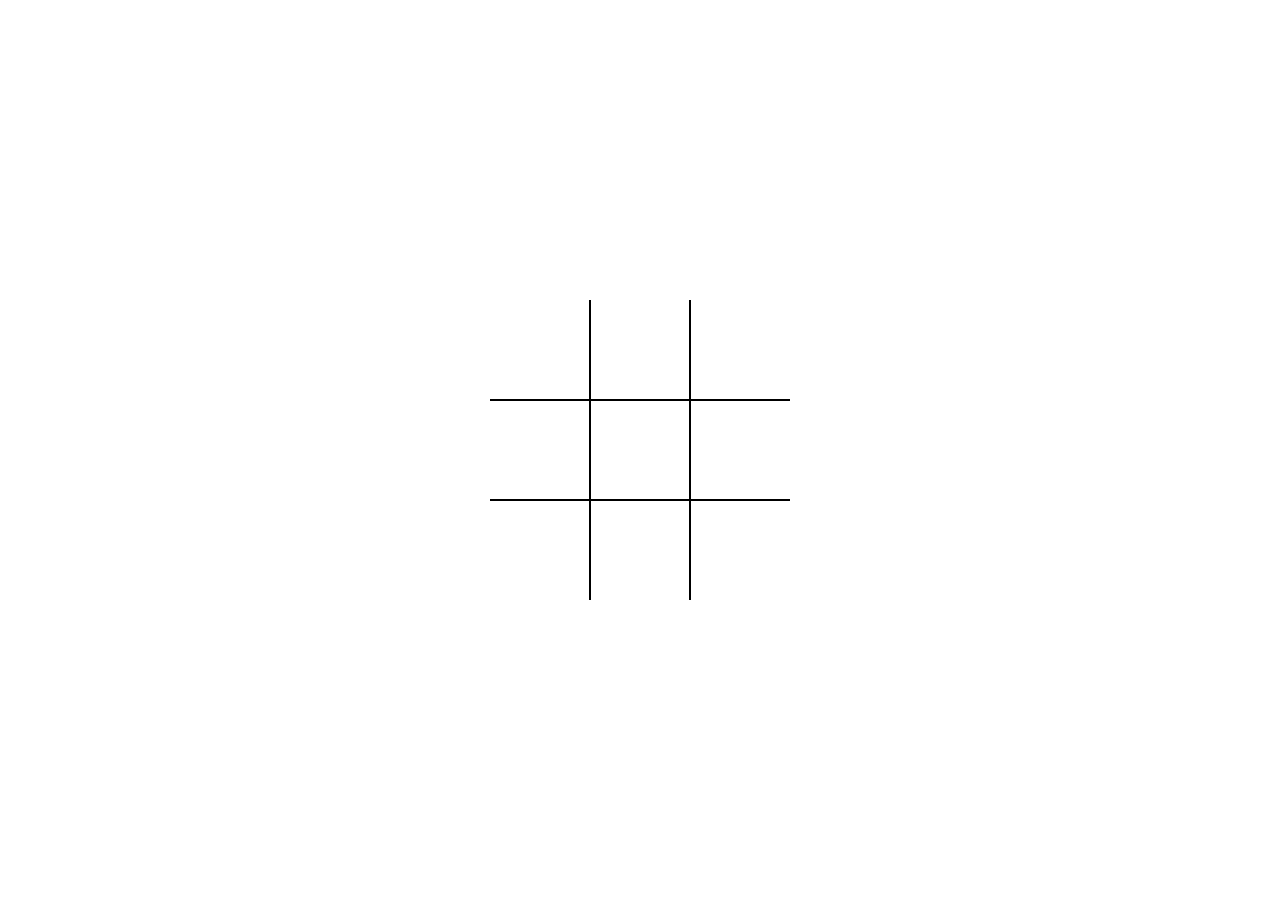
==== boterkaaseneiren/index.html @ f1d06ece "Peer Review" ====
<!DOCTYPE html>
<html lang="en">
<head>
  <meta charset="UTF-8">
  <meta name="viewport" content="width=device-width, initial-scale=1.0">
  <meta http-equiv="X-UA-Compatible" content="ie=edge">
  <link rel="stylesheet" href="styles.css">
  <script src="script.js" defer></script>
  <title>Boter kaas en eieren</title>
</head>
<body>
  <div class="board" id="board">
    <div class="cell" data-cell></div>
    <div class="cell" data-cell></div>
    <div class="cell" data-cell></div>
    <div class="cell" data-cell></div>
    <div class="cell" data-cell></div>
    <div class="cell" data-cell></div>
    <div class="cell" data-cell></div>
    <div class="cell" data-cell></div>
    <div class="cell" data-cell></div>
  </div>
<!-- (TIP) Hoezo zoveel div's en niet zeg maar canvas of zoiets, zou dat niet iets beter geweest zijn? -->
  <!-- Zorgt ervoor dat er lijnen verschijnen om figuren in te plaatsen -->
  <div class="winning-message" id="winningMessage">
    <div data-winning-message-text></div>
    <button id="restartButton">Opnieuw</button>
  </div>
  <!-- Zorgt ervoor dat je de game opnieuw kunt spelen -->
</body>
</html>
---- boterkaaseneiren/styles.css ----
*, *::after, *::before {
  box-sizing: border-box;
}
/* De grote van de vakken */

:root {
  --cell-size: 100px;
  --mark-size: calc(var(--cell-size) * .9);
}

body {
  margin: 0;
}

.board {
  width: 100vw;
  height: 100vh;
  display: grid;
  justify-content: center;
  align-content: center;
  justify-items: center;
  align-items: center;
  grid-template-columns: repeat(3, auto)
}



.cell {
  width: var(--cell-size);
  height: var(--cell-size);
  border: 1px solid black;
  display: flex;
  justify-content: center;
  align-items: center;
  position: relative;
  cursor: pointer;
}

/* De Css van de lijnen, het uiterlijk van de vakken */

.cell:first-child,
.cell:nth-child(2),
.cell:nth-child(3) {
  border-top: none;
}

.cell:nth-child(3n + 1) {
  border-left: none;
}

.cell:nth-child(3n + 3) {
  border-right: none;
}

.cell:last-child,
.cell:nth-child(8),
.cell:nth-child(7) {
  border-bottom: none;
}

.cell.x,
.cell.circle {
  cursor: not-allowed;
}
/* De css van de vakken zelf, de lijnen */

.cell.x::before,
.cell.x::after,
.cell.circle::before {
  background-color: black;
}

.board.x .cell:not(.x):not(.circle):hover::before,
.board.x .cell:not(.x):not(.circle):hover::after,
.board.circle .cell:not(.x):not(.circle):hover::before {
  background-color: lightgrey;
}
/* De hover van het kruisje en de circel */

.cell.x::before,
.cell.x::after,
.board.x .cell:not(.x):not(.circle):hover::before,
.board.x .cell:not(.x):not(.circle):hover::after {
  content: '';
  position: absolute;
  width: calc(var(--mark-size) * .15);
  height: var(--mark-size);
}

.cell.x::before,
.board.x .cell:not(.x):not(.circle):hover::before {
  transform: rotate(45deg);
}

.cell.x::after,
.board.x .cell:not(.x):not(.circle):hover::after {
  transform: rotate(-45deg);
}

/* De Css van het kruisje voor en na die geplaatst te hebben */
.cell.circle::before,
.cell.circle::after,
.board.circle .cell:not(.x):not(.circle):hover::before,
.board.circle .cell:not(.x):not(.circle):hover::after {
  content: '';
  position: absolute;
  border-radius: 50%;
}

.cell.circle::before,
.board.circle .cell:not(.x):not(.circle):hover::before {
  width: var(--mark-size);
  height: var(--mark-size);
}

.cell.circle::after,
.board.circle .cell:not(.x):not(.circle):hover::after {
  width: calc(var(--mark-size) * .7);
  height: calc(var(--mark-size) * .7);
  background-color: white;
}
/* De Css van het rondje voor en na die geplaatst te hebben */
.winning-message {
  display: none;
  position: fixed;
  top: 0;
  left: 0;
  right: 0;
  bottom: 0;
  background-color: rgba(0, 0, 0, .9);
  justify-content: center;
  align-items: center;
  color: white;
  font-size: 5rem;
  flex-direction: column;
}

/* De css van het scherm van de overwinning */
.winning-message button {
  font-size: 3rem;
  background-color: white;
  border: 1px solid black;
  padding: .25em .5em;
  cursor: pointer;
}

/* De css van het scherm van de overwinning */
.winning-message button:hover {
  background-color: black;
  color: white;
  border-color: white;
}

/* De css van het scherm van de overwinning */
.winning-message.show {
  display: flex;
}
/* De css van het scherm van de overwinning */
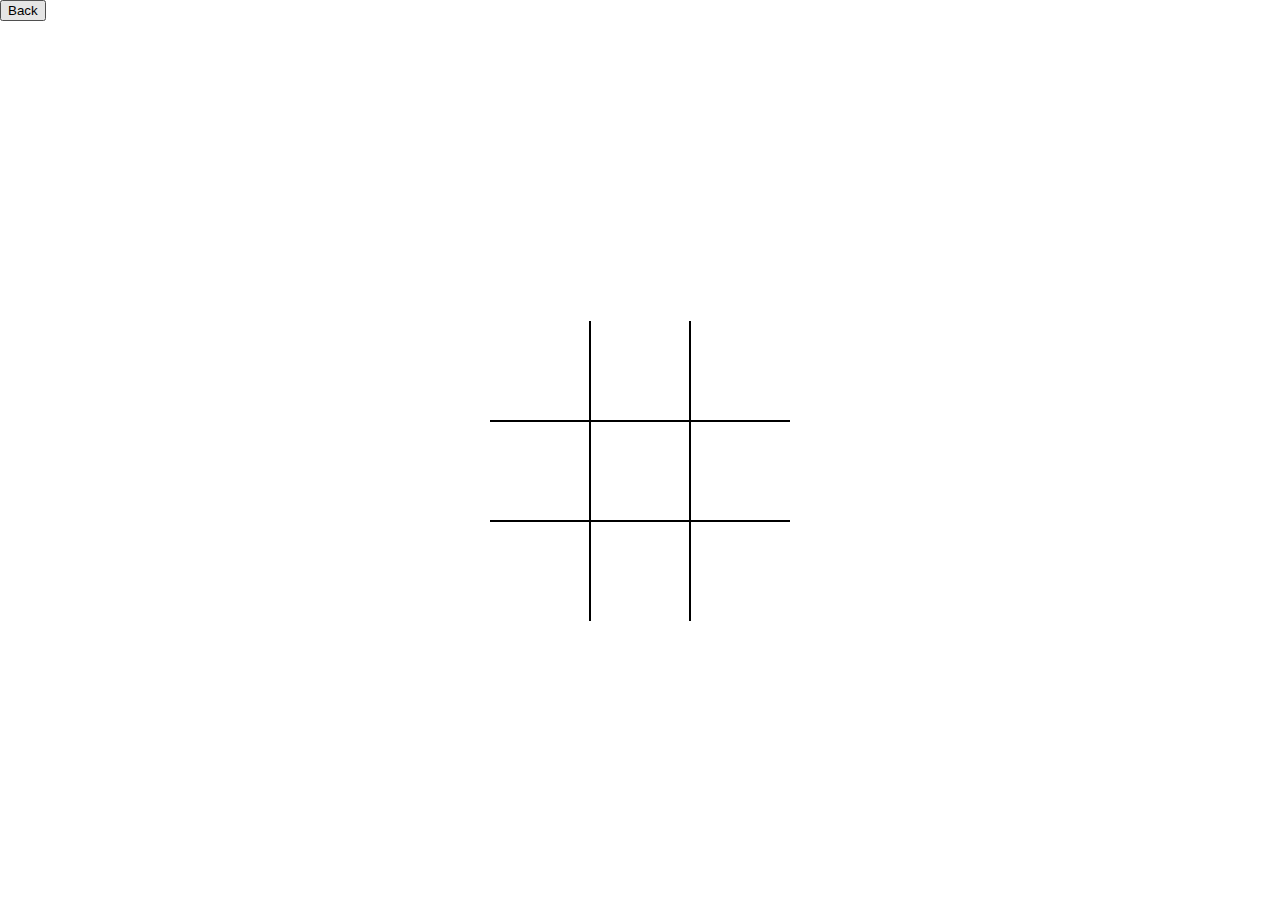
==== commit 9c86e5b7: "Game" ====
--- a/boterkaaseneiren/index.html
+++ b/boterkaaseneiren/index.html
@@ -9,6 +9,14 @@
   <title>Boter kaas en eieren</title>
 </head>
 <body>
+
+  <button onclick="myOnClickFn()">Back</button>
+    <script>
+       function myOnClickFn(){
+        document.location.href="index.html";
+       }
+    </script>
+
   <div class="board" id="board">
     <div class="cell" data-cell></div>
     <div class="cell" data-cell></div>
@@ -20,7 +28,7 @@
     <div class="cell" data-cell></div>
     <div class="cell" data-cell></div>
   </div>
-<!-- (TIP) Hoezo zoveel div's en niet zeg maar canvas of zoiets, zou dat niet iets beter geweest zijn? -->
+
   <!-- Zorgt ervoor dat er lijnen verschijnen om figuren in te plaatsen -->
   <div class="winning-message" id="winningMessage">
     <div data-winning-message-text></div>
@@ -28,4 +36,4 @@
   </div>
   <!-- Zorgt ervoor dat je de game opnieuw kunt spelen -->
 </body>
-</html>
+</html>--- a/boterkaaseneiren/styles.css
+++ b/boterkaaseneiren/styles.css
@@ -155,4 +155,5 @@
 .winning-message.show {
   display: flex;
 }
-/* De css van het scherm van de overwinning */+/* De css van het scherm van de overwinning */
+
